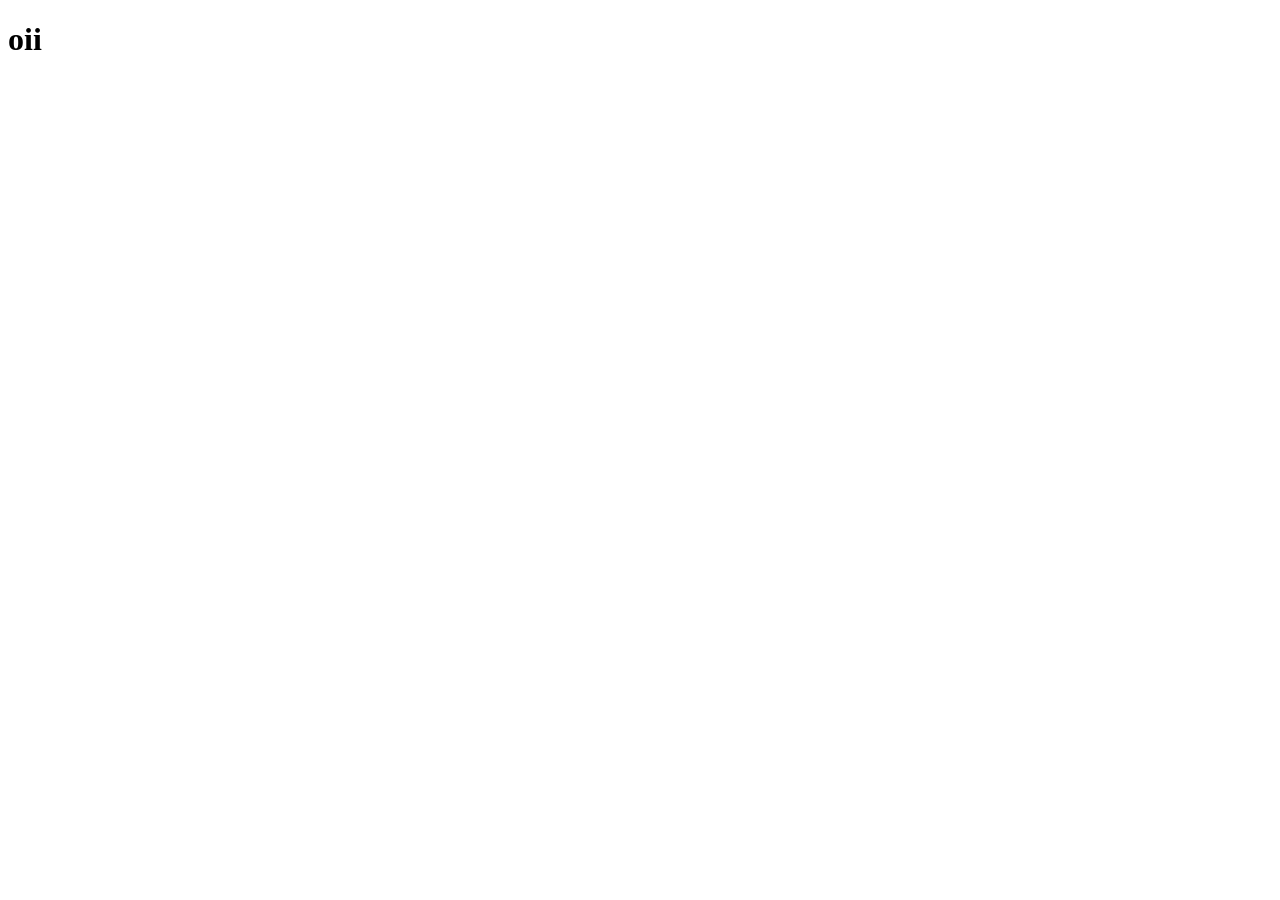
==== index.html @ d0387aaa "testando index" ====
<!DOCTYPE html>
<html lang="pt">
<head>
    <meta charset="UTF-8">
    <meta name="viewport" content="width=device-width, initial-scale=1.0">
    <title>Document</title>
</head>
<body>
    <h1>oii</h1>
    <!--//Essa tela de código serve para inciar o site com index e redirecionar para tela de login.
    header("Location: php/login.php");-->

</body>
</html>
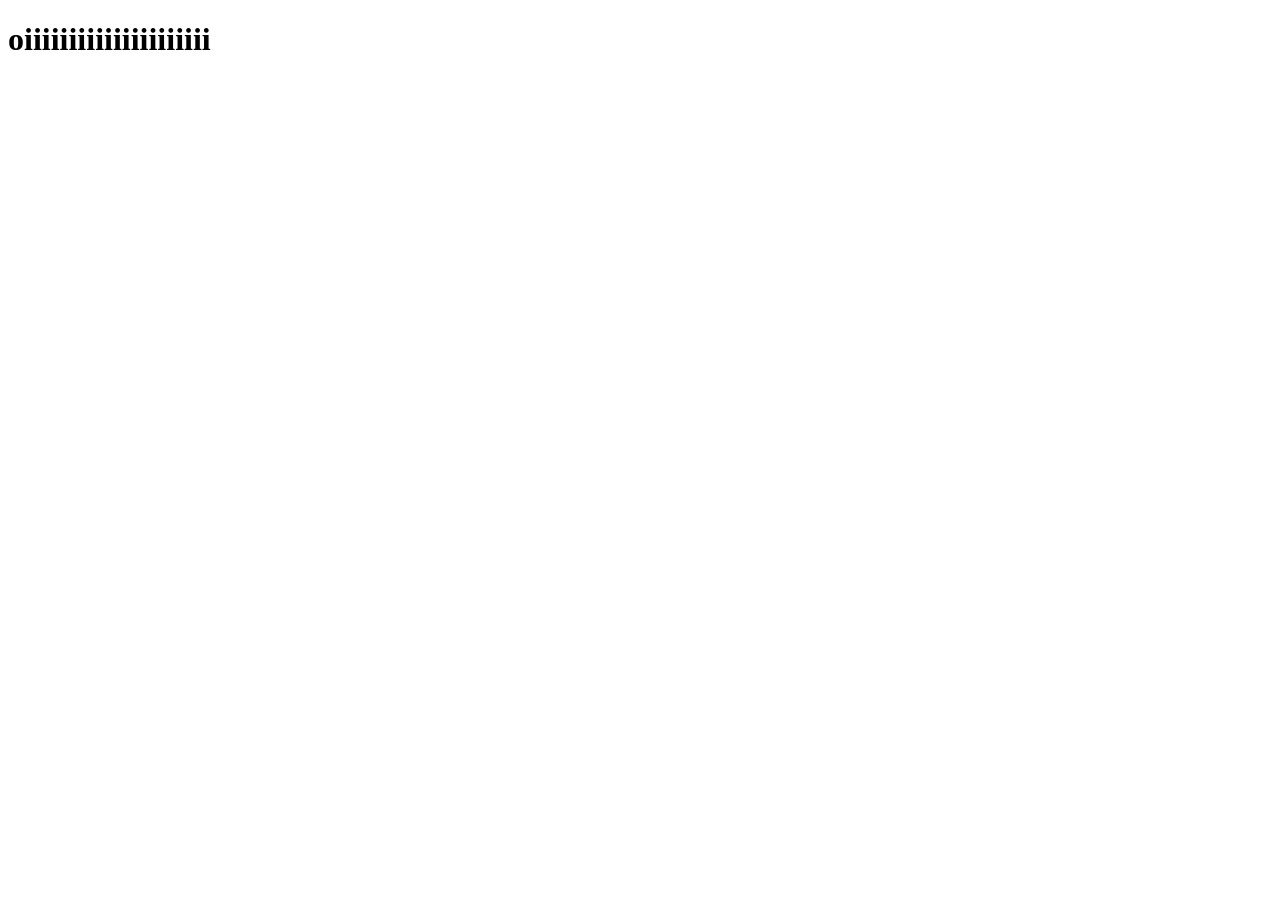
==== commit f589f34c: "testando html" ====
--- a/index.html
+++ b/index.html
@@ -7,7 +7,7 @@
     <title>Document</title>
 </head>
 <body>
-    <h1>oii</h1>
+    <h1>oiiiiiiiiiiiiiiiiiiiii</h1>
     <!--//Essa tela de código serve para inciar o site com index e redirecionar para tela de login.
     header("Location: php/login.php");-->
 
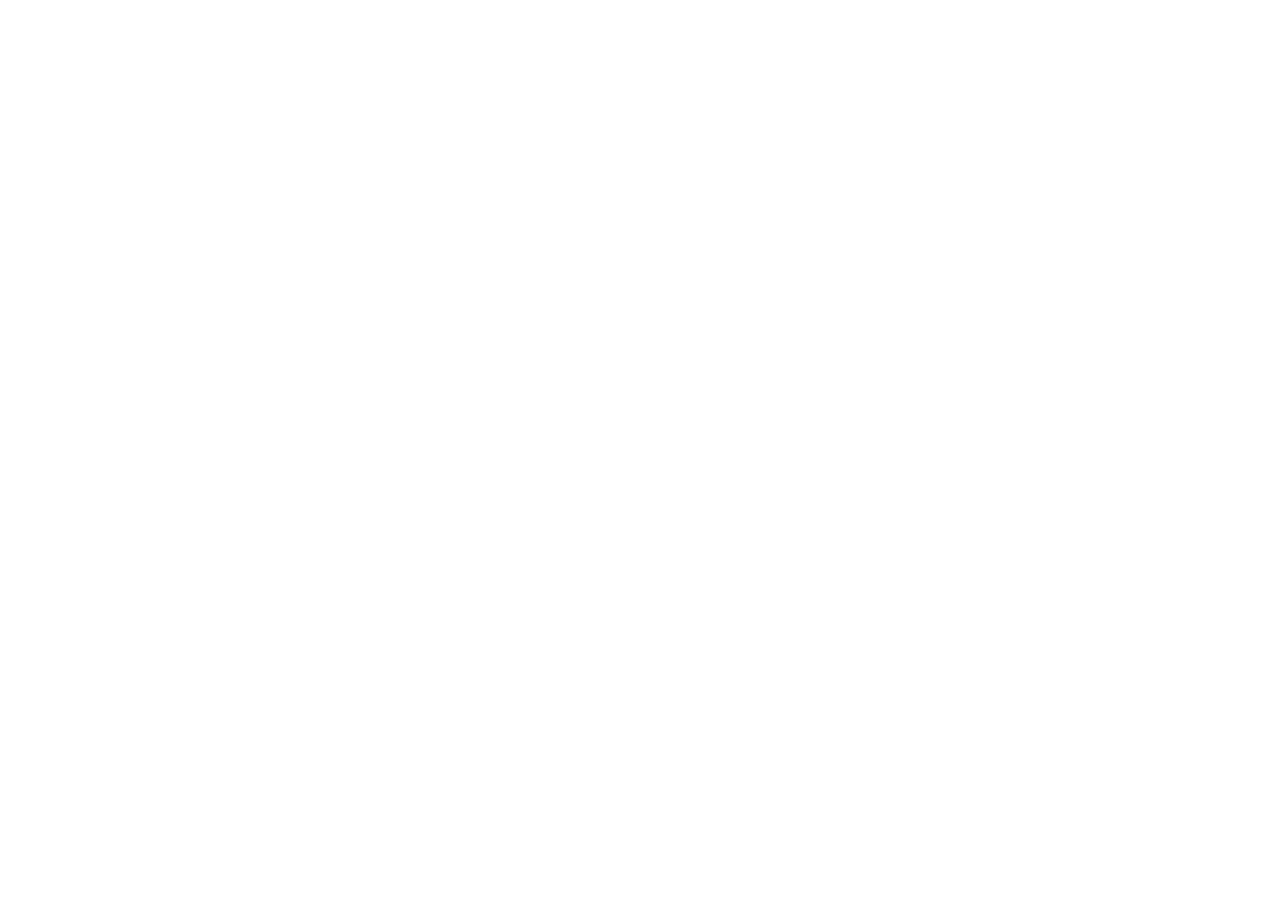
==== commit 0e59aa34: "Update index.html" ====
--- a/index.html
+++ b/index.html
@@ -5,11 +5,12 @@
     <meta charset="UTF-8">
     <meta name="viewport" content="width=device-width, initial-scale=1.0">
     <title>Document</title>
+    <link rel="import" href="php/login.php">
 </head>
 <body>
-    <h1>oiiiiiiiiiiiiiiiiiiiii</h1>
+    <!--<h1>oiiiiiiiiiiiiiiiiiiiii</h1>-->
     <!--//Essa tela de código serve para inciar o site com index e redirecionar para tela de login.
     header("Location: php/login.php");-->
-
+    
 </body>
 </html>
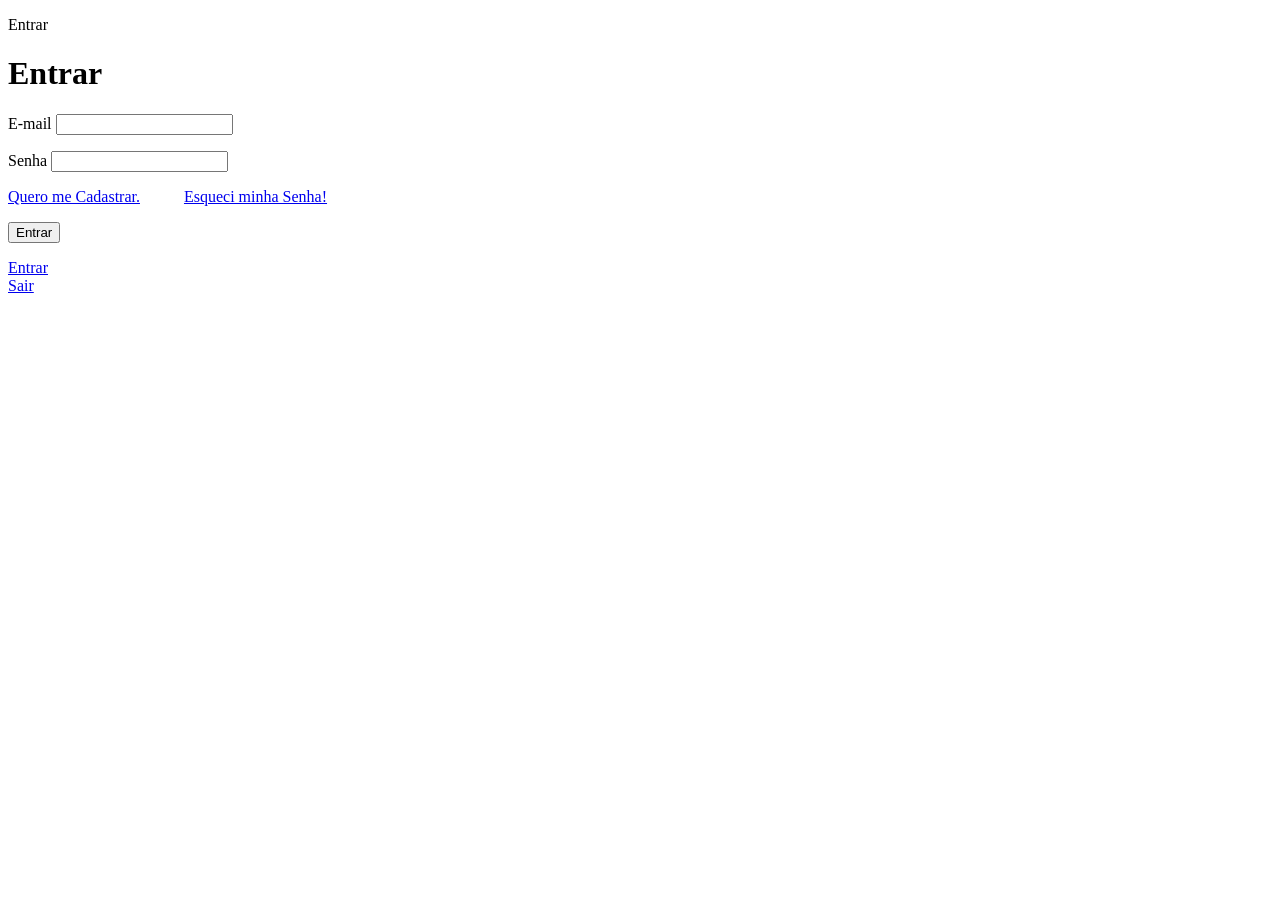
==== commit cf873bbd: "Dividindo tipos de login" ====
--- a/index.html
+++ b/index.html
@@ -1,16 +1,34 @@
-
 <!DOCTYPE html>
-<html lang="pt">
+<html lang="PT-BR">
 <head>
     <meta charset="UTF-8">
     <meta name="viewport" content="width=device-width, initial-scale=1.0">
     <title>Document</title>
-    <link rel="import" href="php/login.php">
+    
 </head>
 <body>
-    <!--<h1>oiiiiiiiiiiiiiiiiiiiii</h1>-->
-    <!--//Essa tela de código serve para inciar o site com index e redirecionar para tela de login.
-    header("Location: php/login.php");-->
-    
+    <p id="entrar">Entrar</p>
+    <main class="conteiner">   
+        <form action="php/logarindex.php" method="POST">
+            <h1 id="titulo">Entrar</h1>
+            <p>
+                <label for="">E-mail</label>
+                <input required type="text" name="email">
+            </p>
+            <p>
+                <label for="">Senha</label>
+                <input required type="password" name="senha">
+            </p>
+            <p>
+                <a style="margin-right:40px;" href="cadastro_usuario.php">Quero me Cadastrar.</a> 
+                <a style="margin-right:40px;" href="Recupera_Senha.php">Esqueci minha Senha!</a> 
+            </p>
+            <button type="submit">Entrar</button>
+        </form>
+    </main>
+    <p>
+        <a href="php/login.html">Entrar</a><br>
+        <a href="php/logout.php">Sair</a>
+    </p>
 </body>
 </html>
